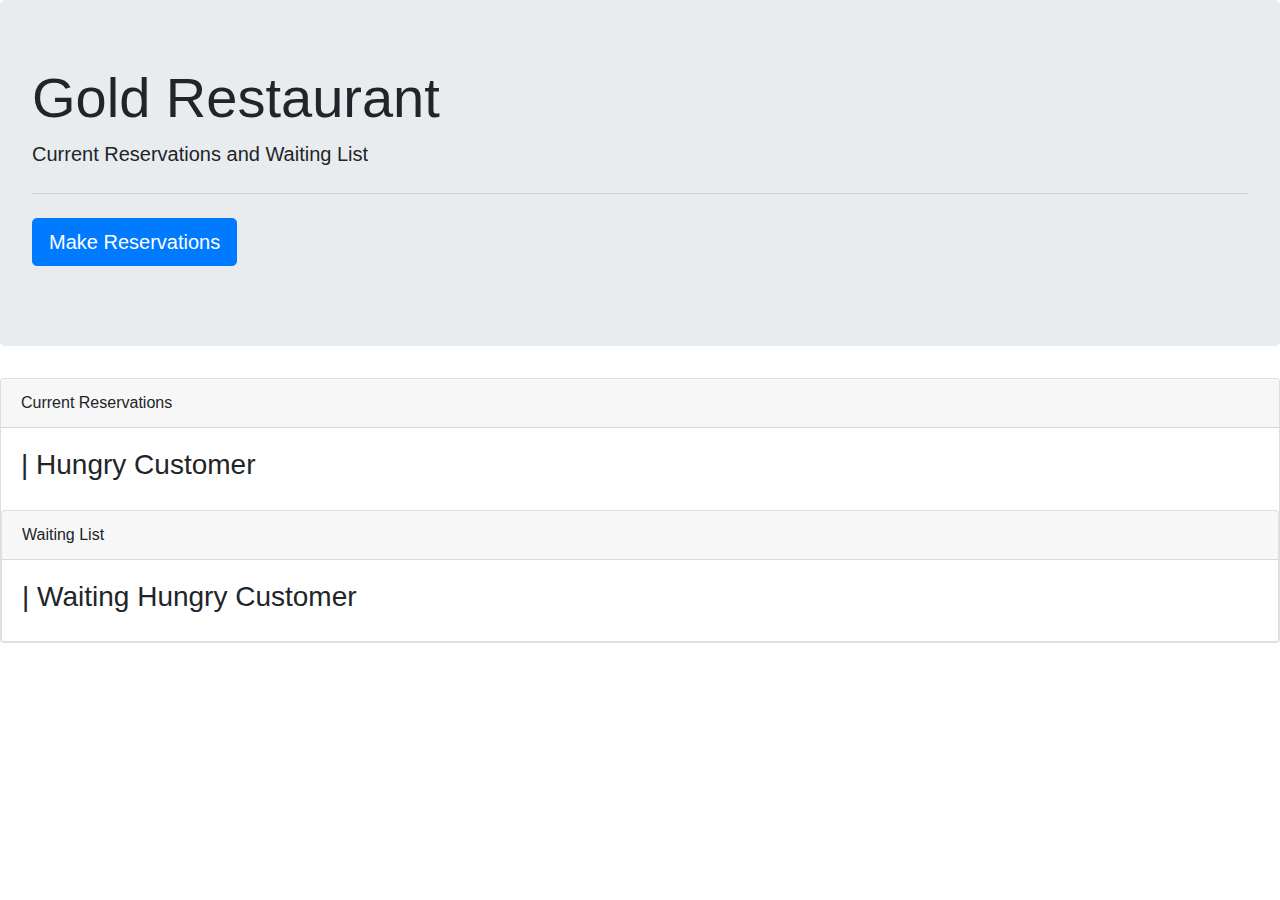
==== waitList.html @ 3bd2a561 "adding waitlists cards to waitlists.html" ====
<!DOCTYPE html>
<html>

<head>
  <title>Gold Restaurant</title>
  <!--linking stylesheet-->
  <link href="style.css" rel="stylesheet">
  <!--linking bootstrap stylesheet-->
  <link rel="stylesheet" href="https://stackpath.bootstrapcdn.com/bootstrap/4.3.1/css/bootstrap.min.css"
    integrity="sha384-ggOyR0iXCbMQv3Xipma34MD+dH/1fQ784/j6cY/iJTQUOhcWr7x9JvoRxT2MZw1T" crossorigin="anonymous">
</head>

<body>
  <div class="jumbotron">
    <h1 class="display-4">Gold Restaurant</h1>
    <p class="lead">Current Reservations and Waiting List</p>
    <hr class="my-4">
    <p class="lead">
      <a class="btn btn-primary btn-lg" id="red" href="reservations.html" role="button">Make Reservations</a>
    </p>
  </div>
  <div class="card">
    <div class="card-header">Current Reservations</div>
    <div class="card-body">
        <h3 id="customerNameTitle"> | Hungry Customer </h3>
    </div>
    <div class="card">
        <div class="card-header">Waiting List</div>
            <div class="card-body">
            <h3 id="waitingNameTitle"> | Waiting Hungry Customer </h3>
        </div>
  </div>
</body>

</html>
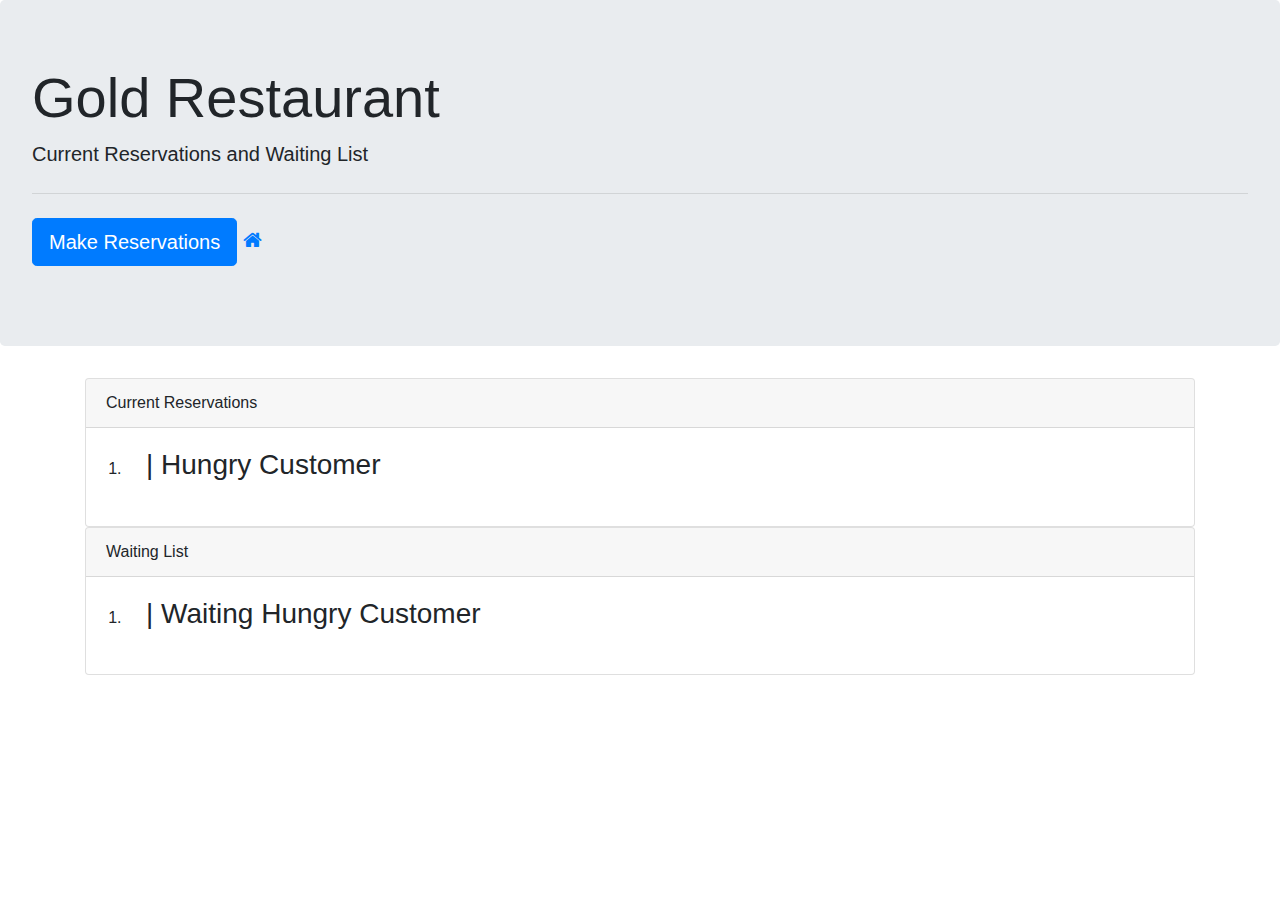
==== commit 45148c90: "adding lists to card bodies" ====
--- a/waitList.html
+++ b/waitList.html
@@ -8,6 +8,8 @@
   <!--linking bootstrap stylesheet-->
   <link rel="stylesheet" href="https://stackpath.bootstrapcdn.com/bootstrap/4.3.1/css/bootstrap.min.css"
     integrity="sha384-ggOyR0iXCbMQv3Xipma34MD+dH/1fQ784/j6cY/iJTQUOhcWr7x9JvoRxT2MZw1T" crossorigin="anonymous">
+    <!--linking font awesome icon library-->
+  <link rel="stylesheet" href="https://cdnjs.cloudflare.com/ajax/libs/font-awesome/4.7.0/css/font-awesome.min.css">
 </head>
 
 <body>
@@ -17,18 +19,29 @@
     <hr class="my-4">
     <p class="lead">
       <a class="btn btn-primary btn-lg" id="red" href="reservations.html" role="button">Make Reservations</a>
+      <a class="button" id="homebtn" href="index.html"><i class="fa fa-home"></i></a>
     </p>
   </div>
+  <div class="container">
   <div class="card">
     <div class="card-header">Current Reservations</div>
+    <ol>
+        <li>
     <div class="card-body">
         <h3 id="customerNameTitle"> | Hungry Customer </h3>
+        </li>
+    </ol>
     </div>
     <div class="card">
         <div class="card-header">Waiting List</div>
-            <div class="card-body">
-            <h3 id="waitingNameTitle"> | Waiting Hungry Customer </h3>
-        </div>
+        <ol>
+            <li>
+                <div class="card-body">
+                    <h3 id="waitingNameTitle"> | Waiting Hungry Customer </h3>
+                </div>
+            </li>
+    </ol>
+  </div>
   </div>
 </body>
 
